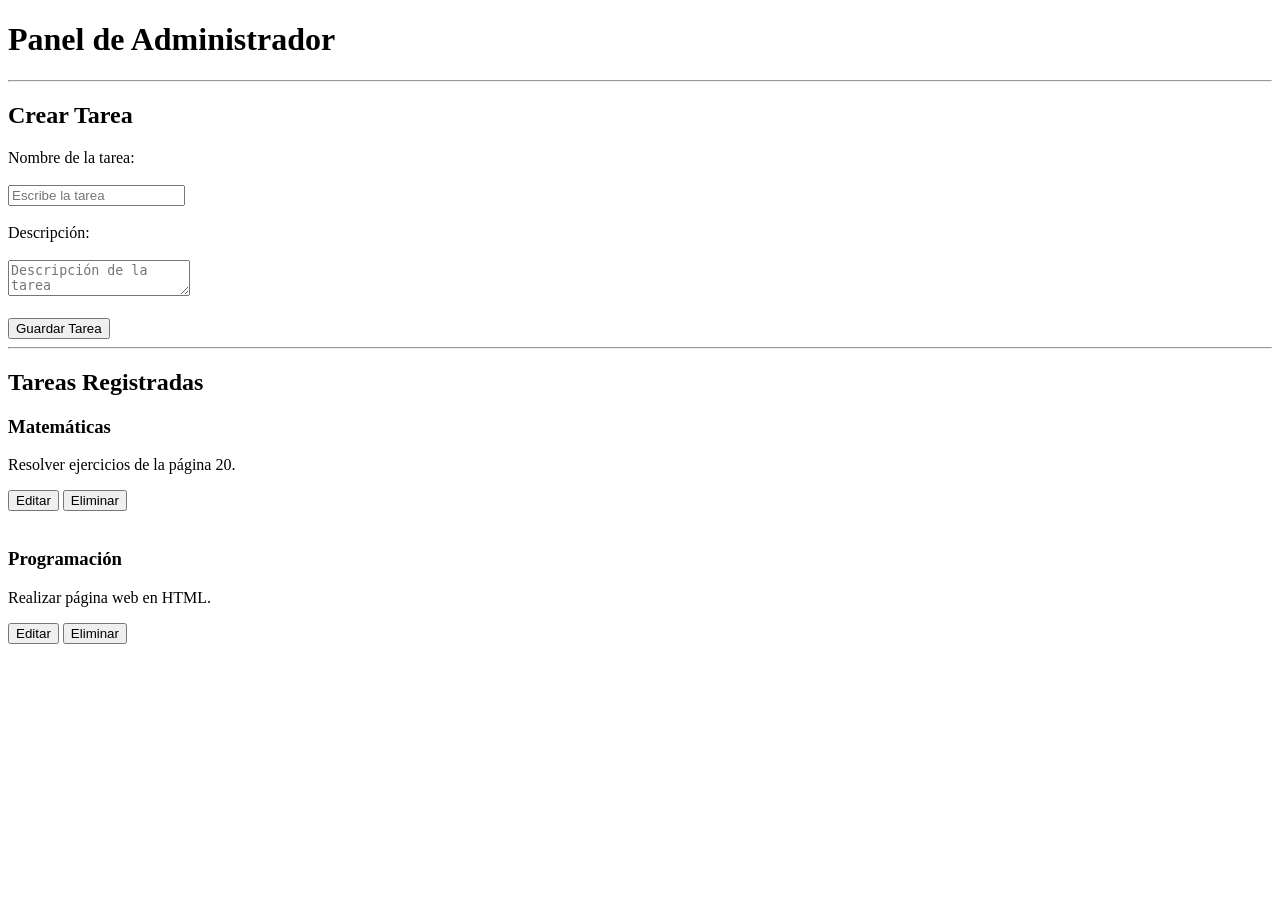
==== administrador.html @ 6fc8bf2f "actualizacion de mi proyecto RF003" ====
<!DOCTYPE html>
<html lang="es">
<head>
    <meta charset="UTF-8">
    <title>Administrador</title>
</head>
<body>

    <h1>Panel de Administrador</h1>

    <hr>

    <h2>Crear Tarea</h2>

    <form>

        <label>Nombre de la tarea:</label>
        <br><br>

        <input type="text" placeholder="Escribe la tarea">

        <br><br>

        <label>Descripción:</label>

        <br><br>

        <textarea placeholder="Descripción de la tarea"></textarea>

        <br><br>

        <button type="submit">Guardar Tarea</button>

    </form>

    <hr>

    <h2>Tareas Registradas</h2>

    <div>

        <h3>Matemáticas</h3>

        <p>Resolver ejercicios de la página 20.</p>

        <button>Editar</button>
        <button>Eliminar</button>

    </div>

    <br>

    <div>

        <h3>Programación</h3>

        <p>Realizar página web en HTML.</p>

        <button>Editar</button>
        <button>Eliminar</button>

    </div>

</body>
</html>
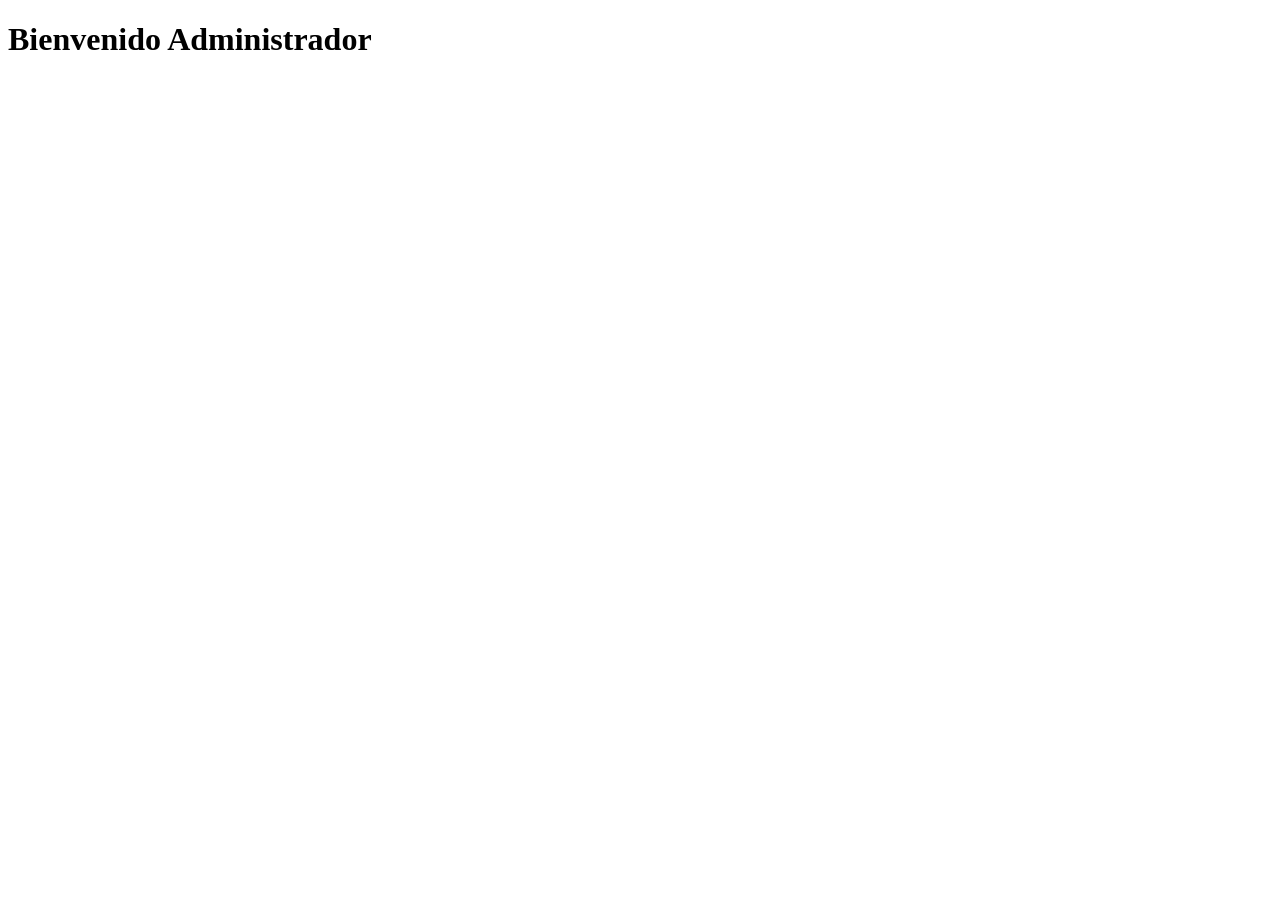
==== commit 26d33617: "subiendo proyecto RF004" ====
--- a/administrador.html
+++ b/administrador.html
@@ -1,65 +1,11 @@
 <!DOCTYPE html>
-<html lang="es">
+<html lang="en">
 <head>
     <meta charset="UTF-8">
+    <meta name="viewport" content="width=device-width, initial-scale=1.0">
     <title>Administrador</title>
 </head>
 <body>
-
-    <h1>Panel de Administrador</h1>
-
-    <hr>
-
-    <h2>Crear Tarea</h2>
-
-    <form>
-
-        <label>Nombre de la tarea:</label>
-        <br><br>
-
-        <input type="text" placeholder="Escribe la tarea">
-
-        <br><br>
-
-        <label>Descripción:</label>
-
-        <br><br>
-
-        <textarea placeholder="Descripción de la tarea"></textarea>
-
-        <br><br>
-
-        <button type="submit">Guardar Tarea</button>
-
-    </form>
-
-    <hr>
-
-    <h2>Tareas Registradas</h2>
-
-    <div>
-
-        <h3>Matemáticas</h3>
-
-        <p>Resolver ejercicios de la página 20.</p>
-
-        <button>Editar</button>
-        <button>Eliminar</button>
-
-    </div>
-
-    <br>
-
-    <div>
-
-        <h3>Programación</h3>
-
-        <p>Realizar página web en HTML.</p>
-
-        <button>Editar</button>
-        <button>Eliminar</button>
-
-    </div>
-
+    <h1>Bienvenido Administrador</h1>
 </body>
 </html>
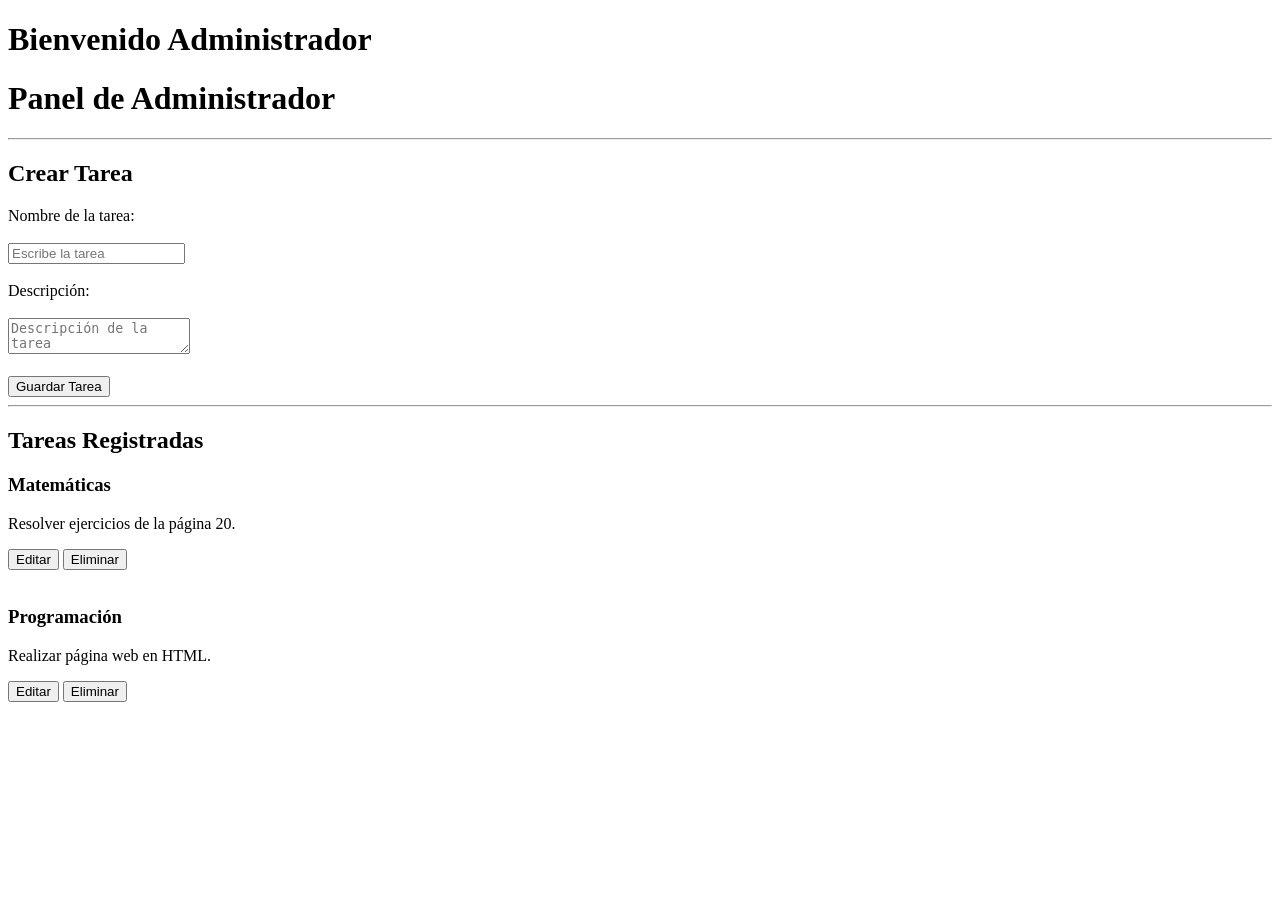
==== commit 260334fe: "subiendo proyecto RF004" ====
--- a/administrador.html
+++ b/administrador.html
@@ -1,11 +1,77 @@
 <!DOCTYPE html>
 <html lang="en">
+
 <head>
     <meta charset="UTF-8">
     <meta name="viewport" content="width=device-width, initial-scale=1.0">
     <title>Administrador</title>
 </head>
+
 <body>
     <h1>Bienvenido Administrador</h1>
-</body>
-</html>+    <html lang="es">
+
+    <head>
+        <meta charset="UTF-8">
+        <title>Administrador</title>
+    </head>
+
+    <body>
+
+        <h1>Panel de Administrador</h1>
+
+        <hr>
+
+        <h2>Crear Tarea</h2>
+
+        <form>
+
+            <label>Nombre de la tarea:</label>
+            <br><br>
+
+            <input type="text" placeholder="Escribe la tarea">
+
+            <br><br>
+
+            <label>Descripción:</label>
+
+            <br><br>
+
+            <textarea placeholder="Descripción de la tarea"></textarea>
+
+            <br><br>
+
+            <button type="submit">Guardar Tarea</button>
+
+        </form>
+
+        <hr>
+
+        <h2>Tareas Registradas</h2>
+
+        <div>
+
+            <h3>Matemáticas</h3>
+
+            <p>Resolver ejercicios de la página 20.</p>
+
+            <button>Editar</button>
+            <button>Eliminar</button>
+
+        </div>
+
+        <br>
+
+        <div>
+
+            <h3>Programación</h3>
+
+            <p>Realizar página web en HTML.</p>
+
+            <button>Editar</button>
+            <button>Eliminar</button>
+
+        </div>
+    </body>
+
+    </html>
